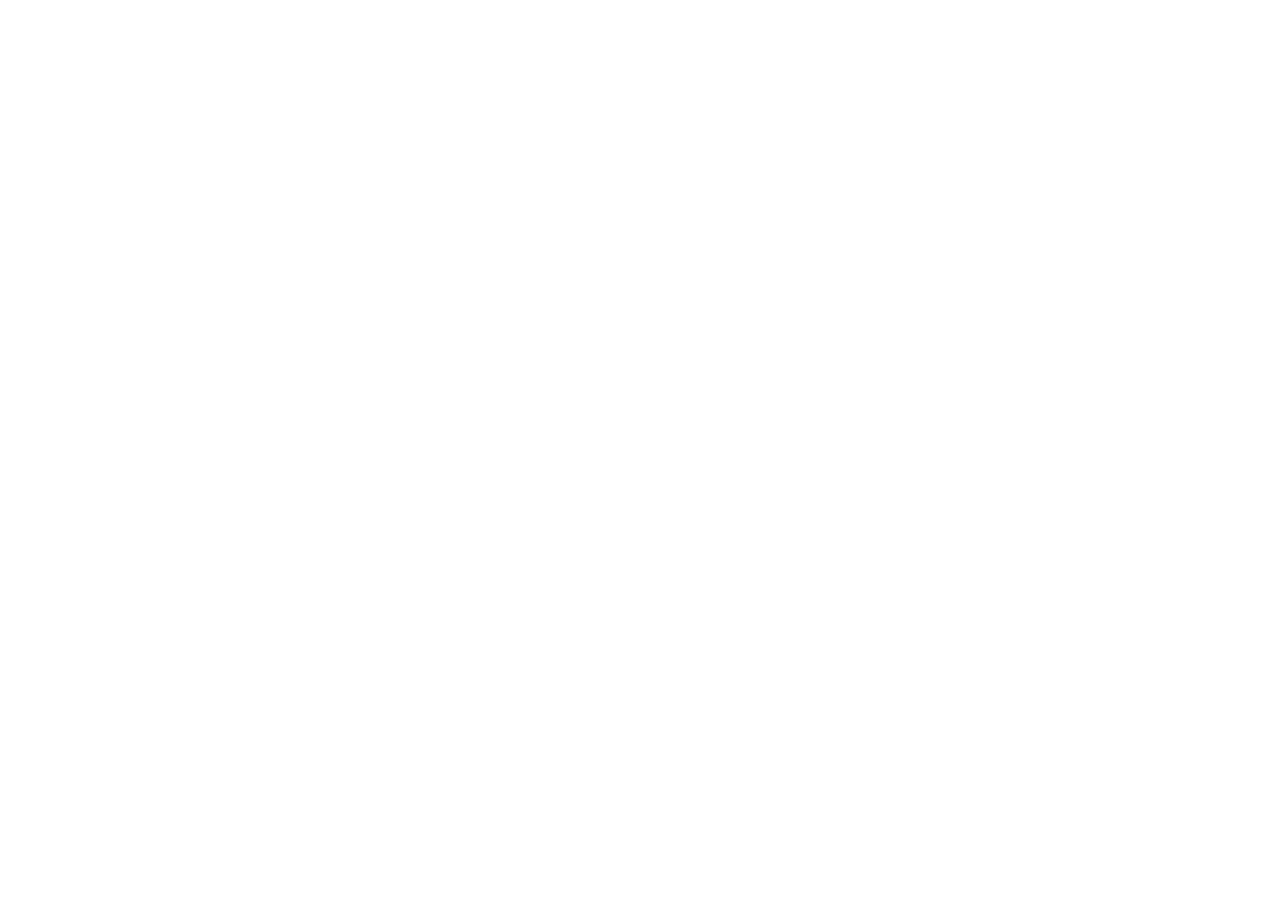
==== about_us.html @ 01af7712 "Agrego 3 paginas" ====
<!DOCTYPE html>
<html lang="en">
<head>
    <meta charset="UTF-8">
    <meta http-equiv="X-UA-Compatible" content="IE=edge">
    <meta name="viewport" content="width=device-width, initial-scale=1.0">
    <title>Quienes somos - We-R-4</title>
</head>
<body>
    
</body>
</html>
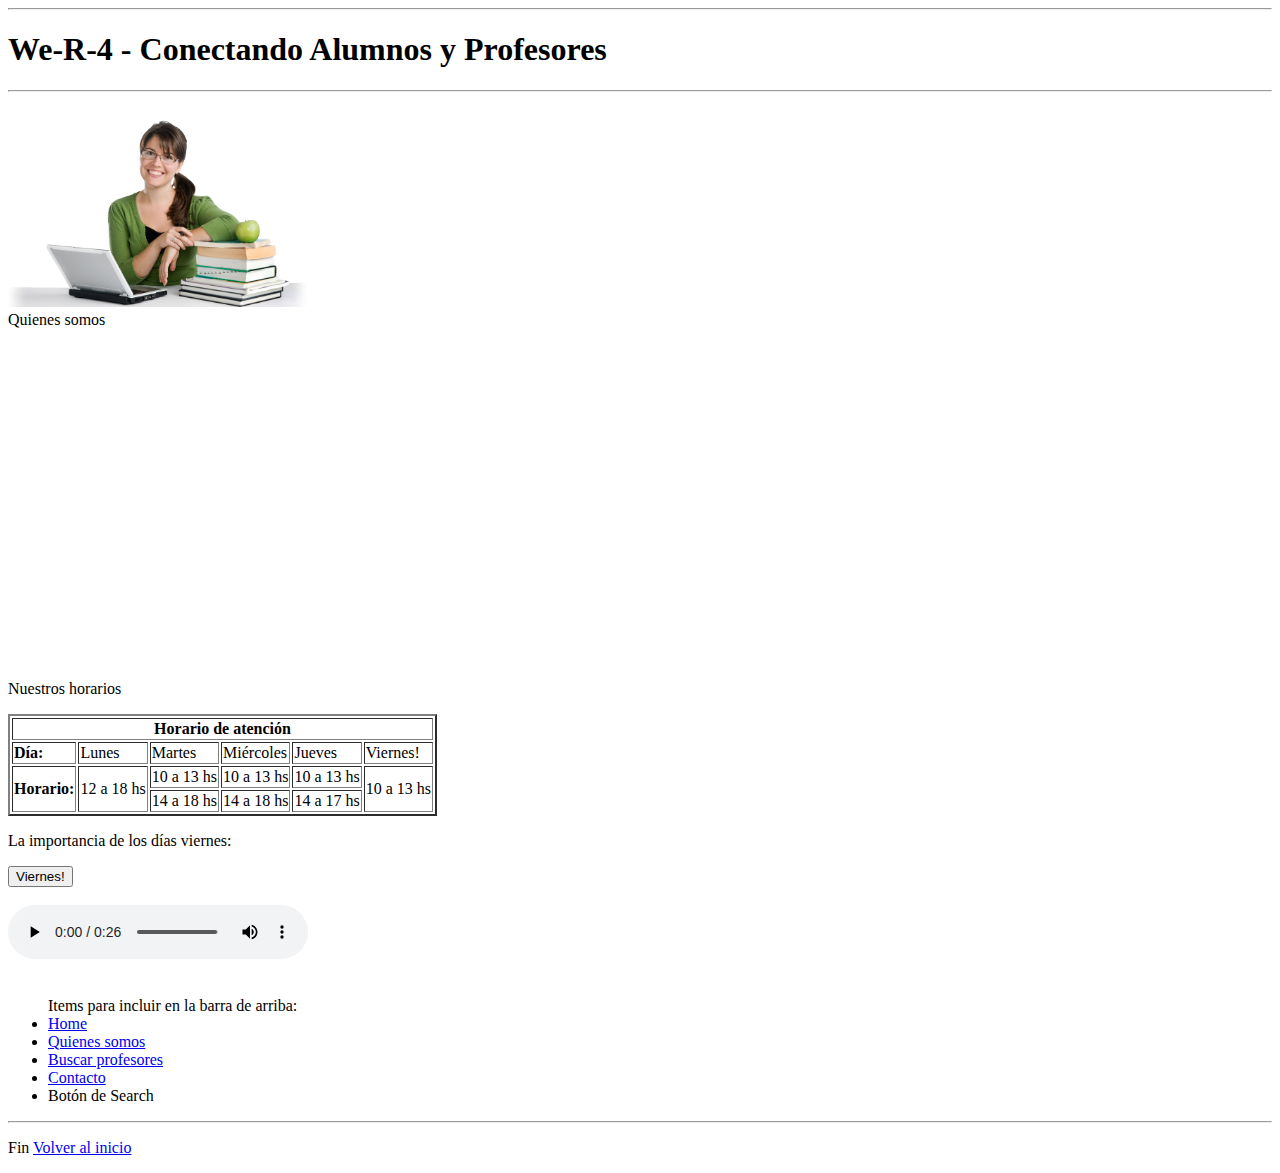
==== commit b1a9fa08: "Agrego algunos parte tentantivas" ====
--- a/about_us.html
+++ b/about_us.html
@@ -7,6 +7,75 @@
     <title>Quienes somos - We-R-4</title>
 </head>
 <body>
-    
+    <hr>
+    <h1 id="inicio">
+        We-R-4 - Conectando Alumnos y Profesores
+    </h1>
+    <hr>
+    <p>
+        <img src="images/teacher_PNG30.png" width="300" alt="Imagen institucional"><br>
+            Quienes somos
+        </a>
+    </p>
+    <div>
+        <iframe width="560" height="315" src="https://www.youtube-nocookie.com/embed/jfKfPfyJRdk" title="YouTube video player" frameborder="0" allow="accelerometer; autoplay; clipboard-write; encrypted-media; gyroscope; picture-in-picture; web-share" allowfullscreen></iframe>
+    </div>
+    <div>
+        <P>Nuestros horarios</P>
+        <table border="2">
+            <th colspan="6">Horario de atención</th>
+            <tr>
+                <td><b>Día:</b></td>
+                <td>Lunes</td>
+                <td>Martes</td>
+                <td>Miércoles</td>
+                <td>Jueves</td>
+                <td>Viernes!</td>
+            </tr>
+            <tr>
+                <td rowspan="2"><b>Horario:</b></td>
+                <td rowspan="2">12 a 18 hs</td>
+                <td>10 a 13 hs</td>
+                <td>10 a 13 hs</td>
+                <td>10 a 13 hs</td>
+                <td rowspan="2">10 a 13 hs</td>
+            </tr>
+            <tr>
+                <td>14 a 18 hs</td>
+                <td>14 a 18 hs</td>
+                <td>14 a 17 hs</td>
+
+            </tr>
+        </table>
+
+    </div>
+    <div>
+        <p>La importancia de los días viernes:</p>
+        <button>Viernes!</button>
+        <br>
+        <br>
+        <audio controls>
+            <source src="media/Viernesss.aac">
+            Audio no soportado
+        </audio>
+    </div>
+
+    <br>
+
+    <ul>
+        Items para incluir en la barra de arriba:
+        <li><a href="html_main.html">Home</a></li>
+        <li><a href="about_us.html">Quienes somos</a></li>
+        <li><a href="prof_search.html">Buscar profesores</a></li>
+        <li><a href="contact.html">Contacto</a></li>
+        <li>Botón de Search</li>
+    </ul>
+
+
+    <hr>
+    <p>
+        Fin
+        <a href="#inicio">Volver al inicio</a>
+    </p>
 </body>
 </html>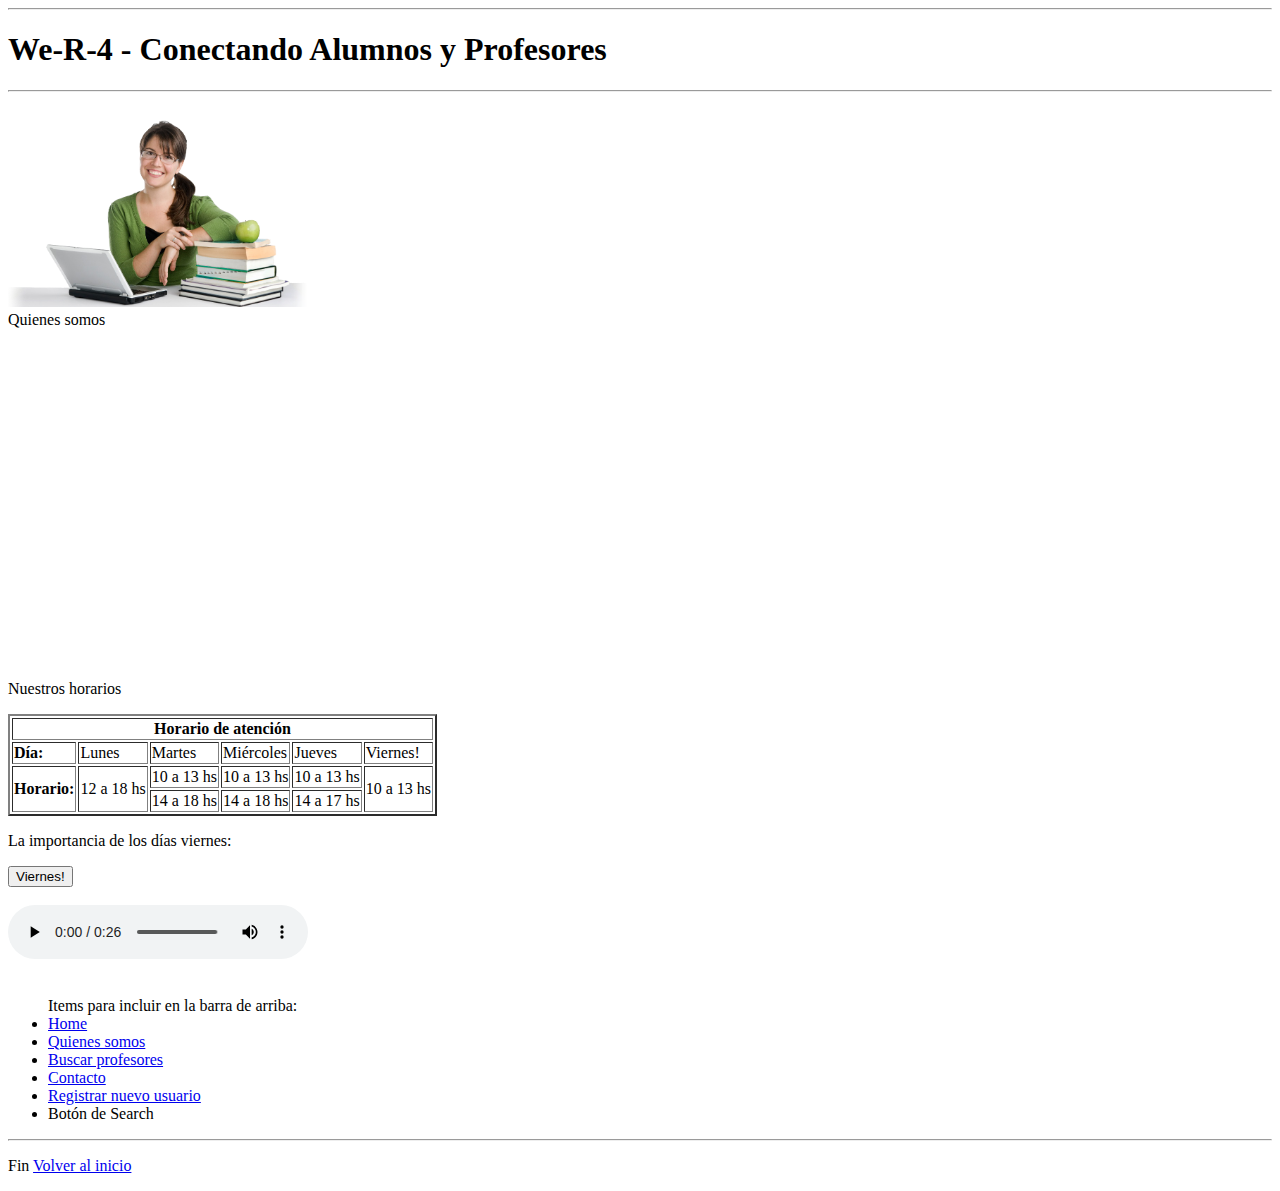
==== commit b363889e: "New page added" ====
--- a/about_us.html
+++ b/about_us.html
@@ -68,6 +68,7 @@
         <li><a href="about_us.html">Quienes somos</a></li>
         <li><a href="prof_search.html">Buscar profesores</a></li>
         <li><a href="contact.html">Contacto</a></li>
+        <li><a href="register_new_user.html">Registrar nuevo usuario</a></li>
         <li>Botón de Search</li>
     </ul>
 
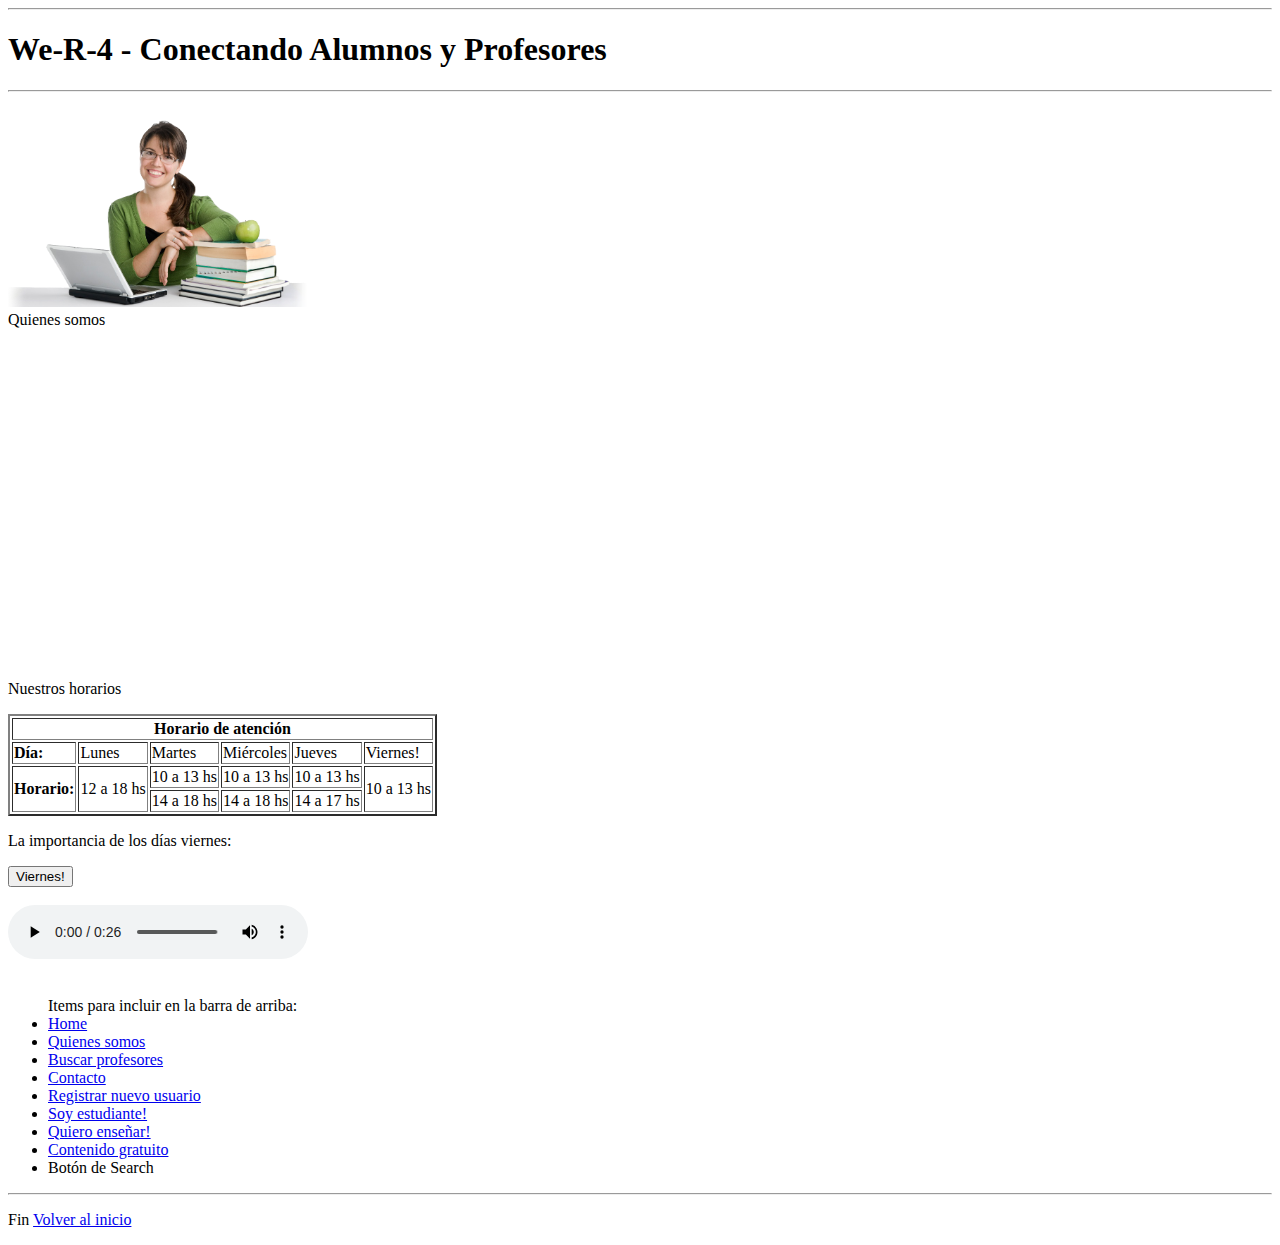
==== commit fff19069: "Merge branch 'main' of https://github.com/King-Zalogon/We-R-4" ====
--- a/about_us.html
+++ b/about_us.html
@@ -69,6 +69,9 @@
         <li><a href="prof_search.html">Buscar profesores</a></li>
         <li><a href="contact.html">Contacto</a></li>
         <li><a href="register_new_user.html">Registrar nuevo usuario</a></li>
+        <li><a href="students_zone.html">Soy estudiante!</a></li>
+        <li><a href="teachers_zone.html">Quiero enseñar!</a></li>
+        <li><a href="free_resources.html">Contenido gratuito</a></li>
         <li>Botón de Search</li>
     </ul>
 
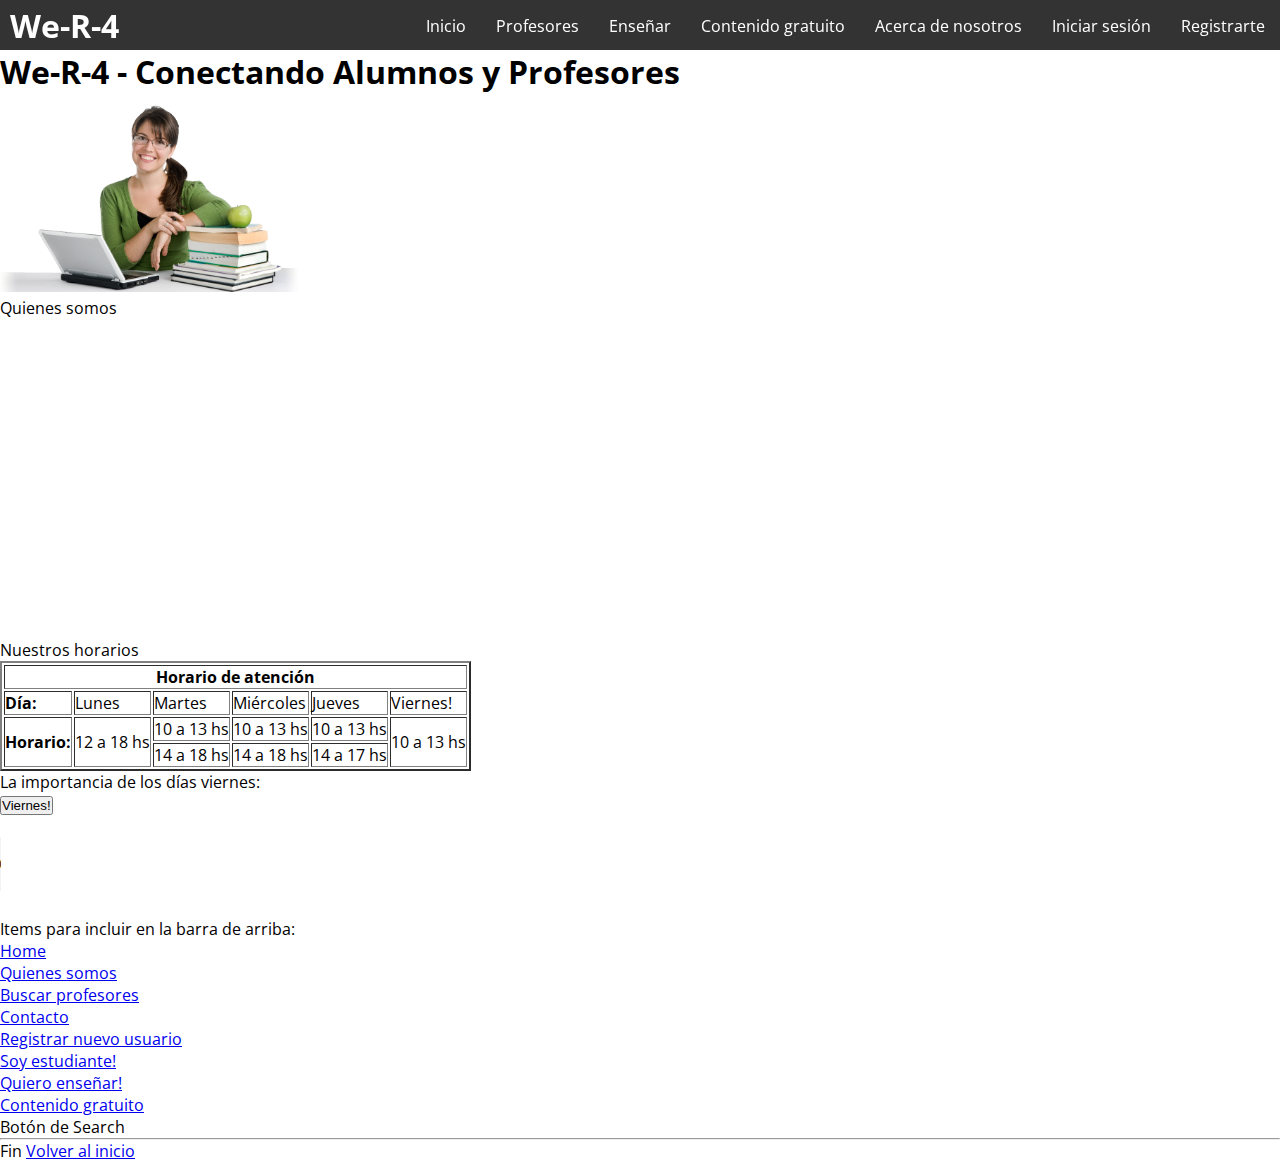
==== commit 02f1f134: "Agrego la barra de navegacion a todas las paginas" ====
--- a/about_us.html
+++ b/about_us.html
@@ -4,14 +4,33 @@
     <meta charset="UTF-8">
     <meta http-equiv="X-UA-Compatible" content="IE=edge">
     <meta name="viewport" content="width=device-width, initial-scale=1.0">
+    <link rel="stylesheet" href="css/menu.css">
+    <link rel="stylesheet" href="css/estilos.css">
+    <link rel="stylesheet" href="css/menu_n.css">
     <title>Quienes somos - We-R-4</title>
 </head>
 <body>
-    <hr>
+    <header>
+        <div class="contenedor">
+            <h1 class="icon-graduation-cap h1__header">We-R-4</h1>
+            <input type="checkbox" id="menu-bar">
+            <label class="icon-menu" for="menu-bar"><img src="images/barra-lateral.png" alt="" srcset=""></label>
+            <nav class="menu">
+                <a href="index.html">Inicio</a>
+                <a href="prof_search.html">Profesores</a>
+                <a href="teachers_zone.html">Enseñar</a>
+                <a href="free_resources.html">Contenido gratuito</a>
+                <a href="about_us.html">Acerca de nosotros</a>
+                <a href="">Iniciar sesión</a>
+                <a href="register_new_user.html">Registrarte</a>
+            </nav>
+        </div>
+    </header>
+
     <h1 id="inicio">
         We-R-4 - Conectando Alumnos y Profesores
     </h1>
-    <hr>
+
     <p>
         <img src="images/teacher_PNG30.png" width="300" alt="Imagen institucional"><br>
             Quienes somos
--- a/css/menu.css
+++ b/css/menu.css
@@ -0,0 +1,62 @@
+@font-face {
+  font-family: 'menu';
+  src: url('../font/menu.eot?9403624');
+  src: url('../font/menu.eot?9403624#iefix') format('embedded-opentype'),
+       url('../font/menu.woff2?9403624') format('woff2'),
+       url('../font/menu.woff?9403624') format('woff'),
+       url('../font/menu.ttf?9403624') format('truetype'),
+       url('../font/menu.svg?9403624#menu') format('svg');
+  font-weight: normal;
+  font-style: normal;
+}
+/* Chrome hack: SVG is rendered more smooth in Windozze. 100% magic, uncomment if you need it. */
+/* Note, that will break hinting! In other OS-es font will be not as sharp as it could be */
+/*
+@media screen and (-webkit-min-device-pixel-ratio:0) {
+  @font-face {
+    font-family: 'menu';
+    src: url('../font/menu.svg?9403624#menu') format('svg');
+  }
+}
+*/
+[class^="icon-"]:before, [class*=" icon-"]:before {
+  font-family: "menu";
+  font-style: normal;
+  font-weight: normal;
+  speak: never;
+
+  display: inline-block;
+  text-decoration: inherit;
+  width: 1em;
+  margin-right: .2em;
+  text-align: center;
+  /* opacity: .8; */
+
+  /* For safety - reset parent styles, that can break glyph codes*/
+  font-variant: normal;
+  text-transform: none;
+
+  /* fix buttons height, for twitter bootstrap */
+  line-height: 1em;
+
+  /* Animation center compensation - margins should be symmetric */
+  /* remove if not needed */
+  margin-left: .2em;
+
+  /* you can be more comfortable with increased icons size */
+  /* font-size: 120%; */
+
+  /* Font smoothing. That was taken from TWBS */
+  -webkit-font-smoothing: antialiased;
+  -moz-osx-font-smoothing: grayscale;
+
+  /* Uncomment for 3D effect */
+  /* text-shadow: 1px 1px 1px rgba(127, 127, 127, 0.3); */
+}
+
+.icon-graduation-cap:before { content: '\e800'; } /* '' */
+.icon-menu:before { content: '\f0c9'; } /* '' */
+.icon-twitter:before { content: '\f309'; } /* '' */
+.icon-facebook:before { content: '\f30c'; } /* '' */
+.icon-linkedin:before { content: '\f318'; } /* '' */
+.icon-instagram:before { content: '\f32d'; } /* '' */
--- a/css/estilos.css
+++ b/css/estilos.css
@@ -0,0 +1,73 @@
+@import url('https://fonts.googleapis.com/css2?family=Open+Sans&display=swap');
+@import url('banner.css');
+@import url('blog.css');
+@import url('info.css');
+
+
+* {
+    margin: 0;
+    padding: 0;
+    box-sizing: border-box;
+}
+
+body {
+    font-family: 'Open Sans', sans-serif;
+
+}
+
+header {
+    width: 100%;
+    height: 50px;
+    background: #333;
+    color: #fff; 
+    position: sticky;
+    top: 0;
+    left: 0;
+    z-index: 100;
+    
+}
+
+.contenedor {
+    width: 100%;
+    margin: auto;
+
+}
+
+.h1__header {
+    float: left;
+    margin-left: -35px;
+    margin-top: 4px;
+}
+
+header .contenedor {
+    display: table;
+}
+
+section {
+    width: 100%;
+    margin-bottom: 25px;
+}
+
+#bienvenidos {
+    text-align: center;
+}
+
+footer .contenedor {
+    display: flex;
+    flex-wrap: wrap;
+}
+
+.copy {
+    font-size: 20px;
+}
+
+.sociales {
+    width: 100%;
+    text-align: center;
+    font-size: 28px;
+}
+
+.sociales a {
+    color: #333;
+    text-decoration: none;
+}--- a/css/menu_n.css
+++ b/css/menu_n.css
@@ -0,0 +1,69 @@
+#menu-bar {
+    display: none;
+}
+
+header label {
+    float: right;
+    font-size: 28px;
+    margin: 6px 0;
+    cursor: pointer;
+
+}
+
+.menu {
+    position: absolute;
+    top: 50px;
+    left: 0;
+    width: 100%;
+    height: 100vh;
+    background: rgba(51,51,51,0.9);
+    transition: all 0.5s;
+    transform: translateX(-100%);
+}
+
+.menu a {
+    display: block;
+    color: #fff;
+    height: 50px;
+    text-decoration: none;
+    padding: 15px;
+    border-bottom: 1px solid rgba(255,255,255,0.5);
+}
+
+.menu a:hover {
+    background: rgba(255,255,255,0.3)
+}
+
+.icon-menu img{
+    height: 35px; 
+}
+
+.icon-menu{
+    margin-right: 10px;
+}
+
+#menu-bar:checked ~ .menu {
+    transform: translateX(0%);
+}
+
+@media (min-width:1024px) {
+    .menu {
+        position: static;
+        width: auto;
+        height: auto;
+        transform: translateX(0%);
+        float: right;
+        display: flex;
+    }
+
+    .menu a {
+        border: none;
+    }
+
+    header label {
+        display: none;
+    }
+
+    
+}
+
